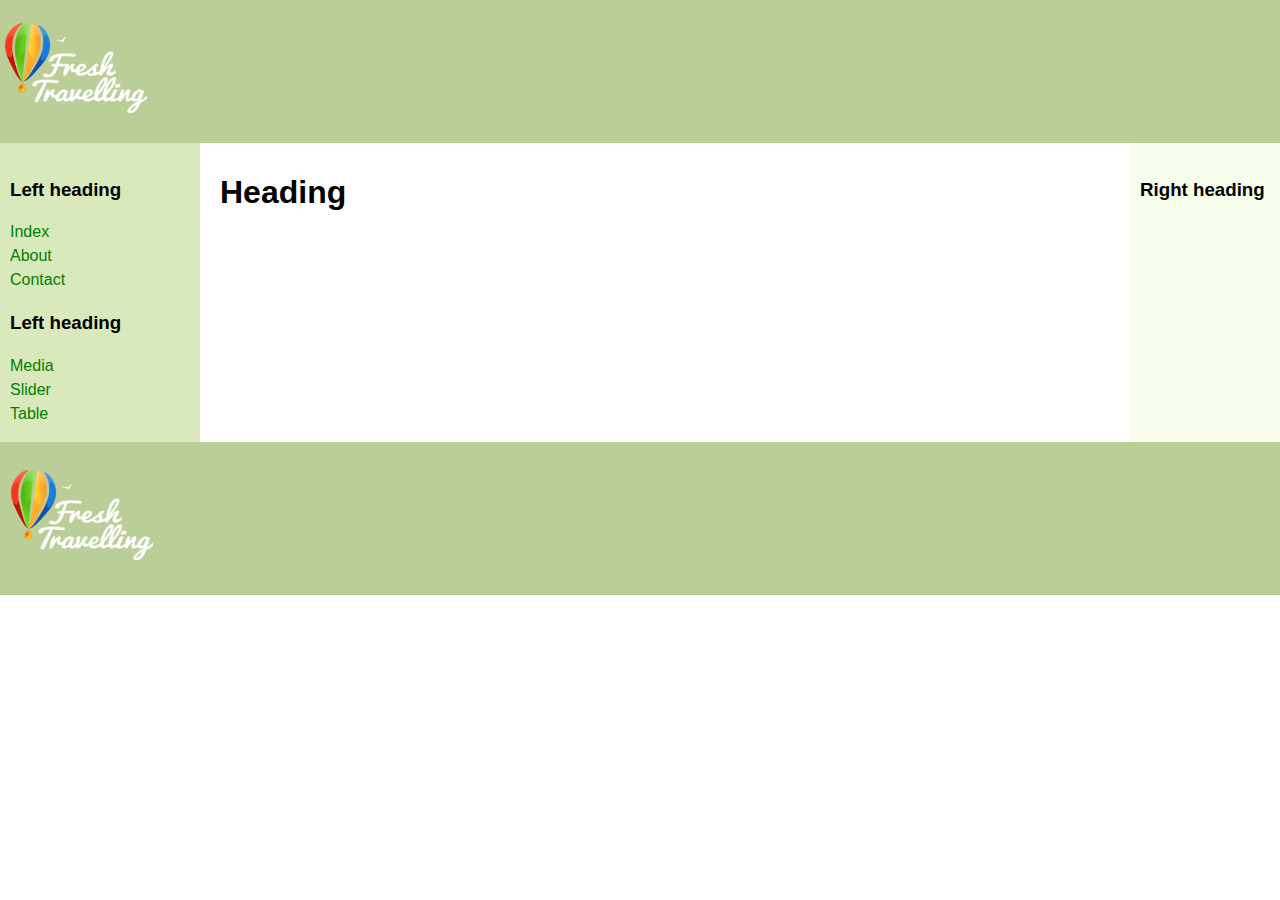
==== test website/index.html @ 09e061de "Pr5" ====
<!DOCTYPE html>
<html>
<head>
   <meta http-equiv="Content-Type" content="text/html; charset=UTF-8">
   <title>3 Column Layout</title>
   <link rel="stylesheet" href="assets/css/layout.css">
   <link rel="stylesheet" href="assets/css/style.css">
</head>
<body>

<header class="header">
<p>

			<img src="assets\img\logo.png" alt="" class="logo"/>

</p>
</header>
<div class="container">
   <main class="center column">
       <article>
           <h1>Heading</h1>
           <p></p>
       </article>
   </main>
   <nav class="left column">
       <h3>Left heading</h3>
       <ul>
	   		<li><a href="index.html">Index</a></li>
           <li><a href="about.html">About</a></li>
           <li><a href="contact.html">Contact</a></li>
       </ul>
       <h3>Left heading</h3>
       <ul>
           <li><a href="media.html">Media</a></li>
           <li><a href="slider.html">Slider</a></li>
		   <li><a href="table.html">Table</a></li>
       </ul>
   </nav>
   <div class="right column">
       <h3>Right heading</h3>
       <p></p>
   </div>
</div>

<div class="footer-wrapper">
   <footer class="footer">
   <p>
   <div class="footer">
   			<a class="logo">
			<img src="assets\img\logo.png" alt="" />
			</a>
   </p>
   </footer>
</div>
</body>
</html>
---- test website/assets/css/layout.css ----
body {
   min-width: 630px;
}

.container {
   padding-left: 200px;
   padding-right: 190px;
}

.container .column {
   position: relative;
   float: left;
}

.center {
   padding: 10px 20px;
   width: 100%;
}

.left {
   width: 180px;
   padding: 0 10px;
   right: 240px;
   margin-left: -100%;
}

.right {
   width: 130px;
   padding: 0 10px;
   margin-right: -100%;
}

.footer {
   clear: both;
}
.container {
   overflow: hidden;
}
.container .column {
   padding-bottom: 1001em;
   margin-bottom: -1000em;
}

.footer-wrapper {
   float: left;
   position: relative;
   width: 100%;
   background: #fff;
}
body {
   margin: 0;
   padding: 0;
   font-family:Sans-serif;
   line-height: 1.5em;
}
p {
   color: #555;
}
nav ul {
   list-style-type: none;
   margin: 0;
   padding: 0;
}
nav ul a {
   color: green;
   text-decoration: none;
}
.header, .footer {
   font-size: large;
   padding: 0.3em;
   background: #BCCE98;
}

.left {
   background: #DAE9BC;
}
.right {
   background: #F7FDEB;
}
.center {
   background: #fff;
}
.container .column {
   padding-top: 1em;
}
---- test website/assets/css/style.css ----
.T {
	font-family: 'opensans-bold';
	font-size: 14px;
	color: #0064fe;
}
.T1 {
	font-size: 25px;
	color: #ff2610;
	text-transform: uppercase;
	font-family: 'opensans-bold';
}
.T2 {
    font-weight:0 ;
	font-size: 30px;
}
.T3 {
	font-family: Impact;
	font-size:10px;
	color: #690ade;
}
.T4 {
	font-family: Elephant;
	font-size: 20px;
	color: #fae10b;
	font-weight:20 ;
	text-transform:100% ;
}
.T5 {
	font-family: Calibri;
	font-size: 18px;
	color: #12ff00;
	font-weight:20 ;
}

{box-sizing: border-box}
input[type=text], input[type=password] {
  width: 80%;
  padding: 1px;
  margin: 5px 0 22px 0;
  display: inline-block;
  border: none;
  background: #f1f1f1;
}

input[type=text]:focus, input[type=password]:focus {
  background-color: #ddd;
  outline: none;
}

hr {
  border: 1px solid #f1f1f1;
  margin-bottom: 25px;
}

.registerbtn {
  background-color: #7c7d7e;
  color: white;
  padding: 3px 5px;
  margin: 8px 0;
  border: none;
  cursor: pointer;
  width: 20%;
  opacity: 0.9;
}

.registerbtn:hover {
  opacity:1;
}

a {
  color: dodgerblue;
}

.signin {
  background-color: #f1f1f1;
  text-align: center;
}
.td {
	border: 1px solid yellow;
}
.T8 {
	color: #fff;
}
#form-main {
  width: 90%;
  margin: 0 auto;
  vertical-align: top;
}
#form1 {
  width: 45%;
  display: inline-block;
  vertical-align: top;
}
#form2 {
  width: 45%;
  display: inline-block;
  vertical-align: top;
}
.T999 {
	color: #7c7d7e
}
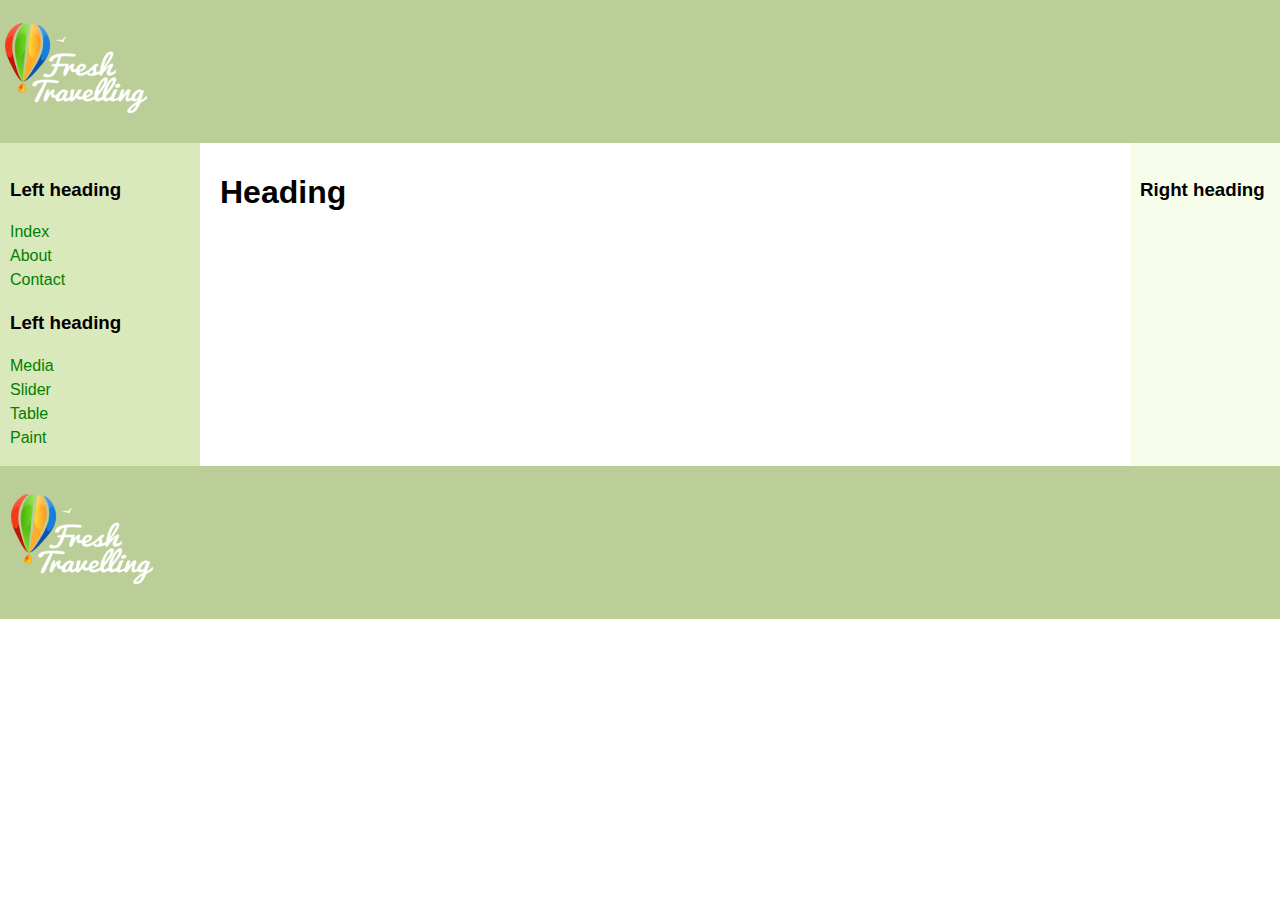
==== commit 392c1a16: "Add files via upload" ====
--- a/test website/index.html
+++ b/test website/index.html
@@ -1,56 +1,57 @@
-<!DOCTYPE html>
-<html>
-<head>
-   <meta http-equiv="Content-Type" content="text/html; charset=UTF-8">
-   <title>3 Column Layout</title>
-   <link rel="stylesheet" href="assets/css/layout.css">
-   <link rel="stylesheet" href="assets/css/style.css">
-</head>
-<body>
-
-<header class="header">
-<p>
-
-			<img src="assets\img\logo.png" alt="" class="logo"/>
-
-</p>
-</header>
-<div class="container">
-   <main class="center column">
-       <article>
-           <h1>Heading</h1>
-           <p></p>
-       </article>
-   </main>
-   <nav class="left column">
-       <h3>Left heading</h3>
-       <ul>
-	   		<li><a href="index.html">Index</a></li>
-           <li><a href="about.html">About</a></li>
-           <li><a href="contact.html">Contact</a></li>
-       </ul>
-       <h3>Left heading</h3>
-       <ul>
-           <li><a href="media.html">Media</a></li>
-           <li><a href="slider.html">Slider</a></li>
-		   <li><a href="table.html">Table</a></li>
-       </ul>
-   </nav>
-   <div class="right column">
-       <h3>Right heading</h3>
-       <p></p>
-   </div>
-</div>
-
-<div class="footer-wrapper">
-   <footer class="footer">
-   <p>
-   <div class="footer">
-   			<a class="logo">
-			<img src="assets\img\logo.png" alt="" />
-			</a>
-   </p>
-   </footer>
-</div>
-</body>
-</html>
+<!DOCTYPE html>
+<html>
+<head>
+   <meta http-equiv="Content-Type" content="text/html; charset=UTF-8">
+   <title>3 Column Layout</title>
+   <link rel="stylesheet" href="assets/css/layout.css">
+   <link rel="stylesheet" href="assets/css/style.css">
+</head>
+<body>
+
+<header class="header">
+<p>
+
+			<img src="assets\img\logo.png" alt="" class="logo"/>
+
+</p>
+</header>
+<div class="container">
+   <main class="center column">
+       <article>
+           <h1>Heading</h1>
+           <p></p>
+       </article>
+   </main>
+   <nav class="left column">
+       <h3>Left heading</h3>
+       <ul>
+	   		<li><a href="index.html">Index</a></li>
+           <li><a href="about.html">About</a></li>
+           <li><a href="contact.html">Contact</a></li>
+       </ul>
+       <h3>Left heading</h3>
+       <ul>
+           <li><a href="media.html">Media</a></li>
+           <li><a href="slider.html">Slider</a></li>
+		   <li><a href="table.html">Table</a></li>
+		   <li><a href="paint.html">Paint</a></li>
+       </ul>
+   </nav>
+   <div class="right column">
+       <h3>Right heading</h3>
+       <p></p>
+   </div>
+</div>
+
+<div class="footer-wrapper">
+   <footer class="footer">
+   <p>
+   <div class="footer">
+   			<a class="logo">
+			<img src="assets\img\logo.png" alt="" />
+			</a>
+   </p>
+   </footer>
+</div>
+</body>
+</html>
--- a/test website/assets/css/layout.css
+++ b/test website/assets/css/layout.css
@@ -1,85 +1,85 @@
-body {
-   min-width: 630px;
-}
-
-.container {
-   padding-left: 200px;
-   padding-right: 190px;
-}
-
-.container .column {
-   position: relative;
-   float: left;
-}
-
-.center {
-   padding: 10px 20px;
-   width: 100%;
-}
-
-.left {
-   width: 180px;
-   padding: 0 10px;
-   right: 240px;
-   margin-left: -100%;
-}
-
-.right {
-   width: 130px;
-   padding: 0 10px;
-   margin-right: -100%;
-}
-
-.footer {
-   clear: both;
-}
-.container {
-   overflow: hidden;
-}
-.container .column {
-   padding-bottom: 1001em;
-   margin-bottom: -1000em;
-}
-
-.footer-wrapper {
-   float: left;
-   position: relative;
-   width: 100%;
-   background: #fff;
-}
-body {
-   margin: 0;
-   padding: 0;
-   font-family:Sans-serif;
-   line-height: 1.5em;
-}
-p {
-   color: #555;
-}
-nav ul {
-   list-style-type: none;
-   margin: 0;
-   padding: 0;
-}
-nav ul a {
-   color: green;
-   text-decoration: none;
-}
-.header, .footer {
-   font-size: large;
-   padding: 0.3em;
-   background: #BCCE98;
-}
-
-.left {
-   background: #DAE9BC;
-}
-.right {
-   background: #F7FDEB;
-}
-.center {
-   background: #fff;
-}
-.container .column {
-   padding-top: 1em;
-}
+body {
+   min-width: 630px;
+}
+
+.container {
+   padding-left: 200px;
+   padding-right: 190px;
+}
+
+.container .column {
+   position: relative;
+   float: left;
+}
+
+.center {
+   padding: 10px 20px;
+   width: 100%;
+}
+
+.left {
+   width: 180px;
+   padding: 0 10px;
+   right: 240px;
+   margin-left: -100%;
+}
+
+.right {
+   width: 130px;
+   padding: 0 10px;
+   margin-right: -100%;
+}
+
+.footer {
+   clear: both;
+}
+.container {
+   overflow: hidden;
+}
+.container .column {
+   padding-bottom: 1001em;
+   margin-bottom: -1000em;
+}
+
+.footer-wrapper {
+   float: left;
+   position: relative;
+   width: 100%;
+   background: #fff;
+}
+body {
+   margin: 0;
+   padding: 0;
+   font-family:Sans-serif;
+   line-height: 1.5em;
+}
+p {
+   color: #555;
+}
+nav ul {
+   list-style-type: none;
+   margin: 0;
+   padding: 0;
+}
+nav ul a {
+   color: green;
+   text-decoration: none;
+}
+.header, .footer {
+   font-size: large;
+   padding: 0.3em;
+   background: #BCCE98;
+}
+
+.left {
+   background: #DAE9BC;
+}
+.right {
+   background: #F7FDEB;
+}
+.center {
+   background: #fff;
+}
+.container .column {
+   padding-top: 1em;
+}
--- a/test website/assets/css/style.css
+++ b/test website/assets/css/style.css
@@ -1,101 +1,101 @@
-.T {
-	font-family: 'opensans-bold';
-	font-size: 14px;
-	color: #0064fe;
-}
-.T1 {
-	font-size: 25px;
-	color: #ff2610;
-	text-transform: uppercase;
-	font-family: 'opensans-bold';
-}
-.T2 {
-    font-weight:0 ;
-	font-size: 30px;
-}
-.T3 {
-	font-family: Impact;
-	font-size:10px;
-	color: #690ade;
-}
-.T4 {
-	font-family: Elephant;
-	font-size: 20px;
-	color: #fae10b;
-	font-weight:20 ;
-	text-transform:100% ;
-}
-.T5 {
-	font-family: Calibri;
-	font-size: 18px;
-	color: #12ff00;
-	font-weight:20 ;
-}
-
-{box-sizing: border-box}
-input[type=text], input[type=password] {
-  width: 80%;
-  padding: 1px;
-  margin: 5px 0 22px 0;
-  display: inline-block;
-  border: none;
-  background: #f1f1f1;
-}
-
-input[type=text]:focus, input[type=password]:focus {
-  background-color: #ddd;
-  outline: none;
-}
-
-hr {
-  border: 1px solid #f1f1f1;
-  margin-bottom: 25px;
-}
-
-.registerbtn {
-  background-color: #7c7d7e;
-  color: white;
-  padding: 3px 5px;
-  margin: 8px 0;
-  border: none;
-  cursor: pointer;
-  width: 20%;
-  opacity: 0.9;
-}
-
-.registerbtn:hover {
-  opacity:1;
-}
-
-a {
-  color: dodgerblue;
-}
-
-.signin {
-  background-color: #f1f1f1;
-  text-align: center;
-}
-.td {
-	border: 1px solid yellow;
-}
-.T8 {
-	color: #fff;
-}
-#form-main {
-  width: 90%;
-  margin: 0 auto;
-  vertical-align: top;
-}
-#form1 {
-  width: 45%;
-  display: inline-block;
-  vertical-align: top;
-}
-#form2 {
-  width: 45%;
-  display: inline-block;
-  vertical-align: top;
-}
-.T999 {
-	color: #7c7d7e
+.T {
+	font-family: 'opensans-bold';
+	font-size: 14px;
+	color: #0064fe;
+}
+.T1 {
+	font-size: 25px;
+	color: #ff2610;
+	text-transform: uppercase;
+	font-family: 'opensans-bold';
+}
+.T2 {
+    font-weight:0 ;
+	font-size: 30px;
+}
+.T3 {
+	font-family: Impact;
+	font-size:10px;
+	color: #690ade;
+}
+.T4 {
+	font-family: Elephant;
+	font-size: 20px;
+	color: #fae10b;
+	font-weight:20 ;
+	text-transform:100% ;
+}
+.T5 {
+	font-family: Calibri;
+	font-size: 18px;
+	color: #12ff00;
+	font-weight:20 ;
+}
+
+{box-sizing: border-box}
+input[type=text], input[type=password] {
+  width: 80%;
+  padding: 1px;
+  margin: 5px 0 22px 0;
+  display: inline-block;
+  border: none;
+  background: #f1f1f1;
+}
+
+input[type=text]:focus, input[type=password]:focus {
+  background-color: #ddd;
+  outline: none;
+}
+
+hr {
+  border: 1px solid #f1f1f1;
+  margin-bottom: 25px;
+}
+
+.registerbtn {
+  background-color: #7c7d7e;
+  color: white;
+  padding: 3px 5px;
+  margin: 8px 0;
+  border: none;
+  cursor: pointer;
+  width: 20%;
+  opacity: 0.9;
+}
+
+.registerbtn:hover {
+  opacity:1;
+}
+
+a {
+  color: dodgerblue;
+}
+
+.signin {
+  background-color: #f1f1f1;
+  text-align: center;
+}
+.td {
+	border: 1px solid yellow;
+}
+.T8 {
+	color: #fff;
+}
+#form-main {
+  width: 90%;
+  margin: 0 auto;
+  vertical-align: top;
+}
+#form1 {
+  width: 45%;
+  display: inline-block;
+  vertical-align: top;
+}
+#form2 {
+  width: 45%;
+  display: inline-block;
+  vertical-align: top;
+}
+.T999 {
+	color: #7c7d7e
 }